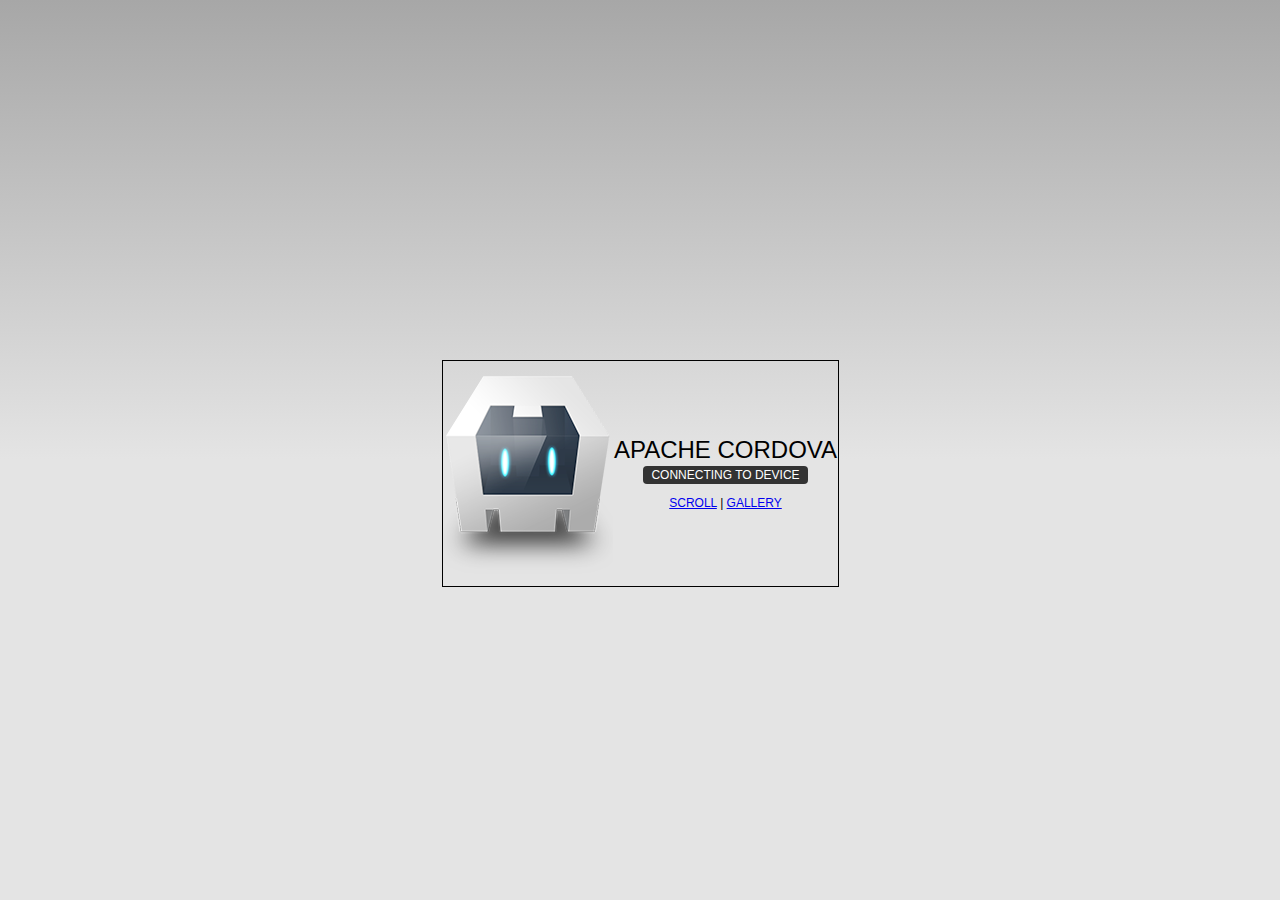
==== index.html @ b30947d6 "Committing common content" ====
<!DOCTYPE html>
<!--
    Licensed to the Apache Software Foundation (ASF) under one
    or more contributor license agreements.  See the NOTICE file
    distributed with this work for additional information
    regarding copyright ownership.  The ASF licenses this file
    to you under the Apache License, Version 2.0 (the
    "License"); you may not use this file except in compliance
    with the License.  You may obtain a copy of the License at

    http://www.apache.org/licenses/LICENSE-2.0

    Unless required by applicable law or agreed to in writing,
    software distributed under the License is distributed on an
    "AS IS" BASIS, WITHOUT WARRANTIES OR CONDITIONS OF ANY
     KIND, either express or implied.  See the License for the
    specific language governing permissions and limitations
    under the License.
-->
<html>
    <head>
        <meta http-equiv="Content-Type" content="text/html; charset=UTF-8" />
        <meta name="format-detection" content="telephone=no" />
        <meta name="viewport" content="user-scalable=no, initial-scale=1, maximum-scale=1, minimum-scale=1, width=device-width, height=device-height, target-densitydpi=device-dpi" />
        <link rel="stylesheet" type="text/css" href="css/index.css" />
        <link rel="stylesheet" href="css/ext/jquery.mobile-1.2.0.min.css" />
        <title>Hello World</title>
        <script type="text/javascript" src="js/ext/jquery-1.9.1.min.js"></script>
         <script type="text/javascript" src="js/ext/jquery.mobile-1.2.0.min.js"></script>
         <script type="text/javascript" src="js/ext/jquery.animate-enhanced.min.js"></script>
        <script type="text/javascript" src="js/ext/iscroll-lite.js"></script>
        <script type="text/javascript" src="../cordova-2.4.0.js"></script>
        <script type="text/javascript" src="js/index.js"></script>
    </head>
    <body>
        <div class="app" id="appEl">
            <h1>Apache Cordova</h1>
            <div id="deviceready" class="blink">
                <p class="event listening">Connecting to Device</p>
                <p class="event received">Device is Ready</p>
                <!--
                <p><a href="spec.html">spec</a></p>
                 -->
                <p>
                    <a href="http://jonathanstark.com/labs/iscroll/examples/horizontal-scroll/">scroll</a> |
                    <a href="http://cubiq.org/dropbox/SwipeView/demo/gallery/">gallery</a>
                </p>
            </div>
        </div>
        <script type="text/javascript">
            app.initialize();
        </script>
    </body>
</html>
---- css/index.css ----
/*
 * Licensed to the Apache Software Foundation (ASF) under one
 * or more contributor license agreements.  See the NOTICE file
 * distributed with this work for additional information
 * regarding copyright ownership.  The ASF licenses this file
 * to you under the Apache License, Version 2.0 (the
 * "License"); you may not use this file except in compliance
 * with the License.  You may obtain a copy of the License at
 *
 * http://www.apache.org/licenses/LICENSE-2.0
 *
 * Unless required by applicable law or agreed to in writing,
 * software distributed under the License is distributed on an
 * "AS IS" BASIS, WITHOUT WARRANTIES OR CONDITIONS OF ANY
 * KIND, either express or implied.  See the License for the
 * specific language governing permissions and limitations
 * under the License.
 */
* {
    -webkit-tap-highlight-color: rgba(0,0,0,0); /* make transparent link selection, adjust last value opacity 0 to 1.0 */
}

body {
    -webkit-touch-callout: none;                /* prevent callout to copy image, etc when tap to hold */
    -webkit-text-size-adjust: none;             /* prevent webkit from resizing text to fit */
    -webkit-user-select: none;                  /* prevent copy paste, to allow, change 'none' to 'text' */
    background-color:#E4E4E4;
    background-image:linear-gradient(top, #A7A7A7 0%, #E4E4E4 51%);
    background-image:-webkit-linear-gradient(top, #A7A7A7 0%, #E4E4E4 51%);
    background-image:-ms-linear-gradient(top, #A7A7A7 0%, #E4E4E4 51%);
    background-image:-webkit-gradient(
        linear,
        left top,
        left bottom,
        color-stop(0, #A7A7A7),
        color-stop(0.51, #E4E4E4)
    );
    background-attachment:fixed;
    font-family:'HelveticaNeue-Light', 'HelveticaNeue', Helvetica, Arial, sans-serif;
    font-size:12px;
    height:200px;
    margin:0px;
    padding:0px;
    text-transform:uppercase;
    width:100%;
}

/* Portrait layout (default) */
.app {
    background:url(../img/logo.png) no-repeat center top; /* 170px x 200px */
    position:absolute;             /* position in the center of the screen */
    left:50%;
    top:50%;
    height:75px;                   /* text area height */
    width:225px;                   /* text area width */
    text-align:center;
    padding:180px 0px 0px 0px;     /* image height is 200px (bottom 20px are overlapped with text) */
    margin:-115px 0px 0px -112px;  /* offset vertical: half of image height and text area height */
                                   /* offset horizontal: half of text area width */
    border: 1px solid black;
}

/* Landscape layout (with min-width) */
@media screen and (min-aspect-ratio: 1/1) and (min-width:400px) {
    .app {
        background-position:left center;
        padding:75px 0px 75px 170px;  /* padding-top + padding-bottom + text area = image height */
        margin:-90px 0px 0px -198px;  /* offset vertical: half of image height */
                                      /* offset horizontal: half of image width and text area width */
    }
}

h1 {
    font-size:24px;
    font-weight:normal;
    margin:0px;
    overflow:auto;
    padding:0px;
    text-align:center;
    width:100%;
    height: 30px;
}

.event {
    border-radius:4px;
    -webkit-border-radius:4px;
    color:#FFFFFF;
    font-size:12px;
    margin:0px 30px;
    padding:2px 0px;
}

.event.listening {
    background-color:#333333;
    display:block;
}

.event.received {
    background-color:#4B946A;
    display:none;
}

@keyframes fade {
    from { opacity: 1.0; }
    50% { opacity: 0.4; }
    to { opacity: 1.0; }
}
 
@-webkit-keyframes fade {
    from { opacity: 1.0; }
    50% { opacity: 0.4; }
    to { opacity: 1.0; }
}
 
.blink {
    animation:fade 3000ms infinite;
    -webkit-animation:fade 3000ms infinite;
}
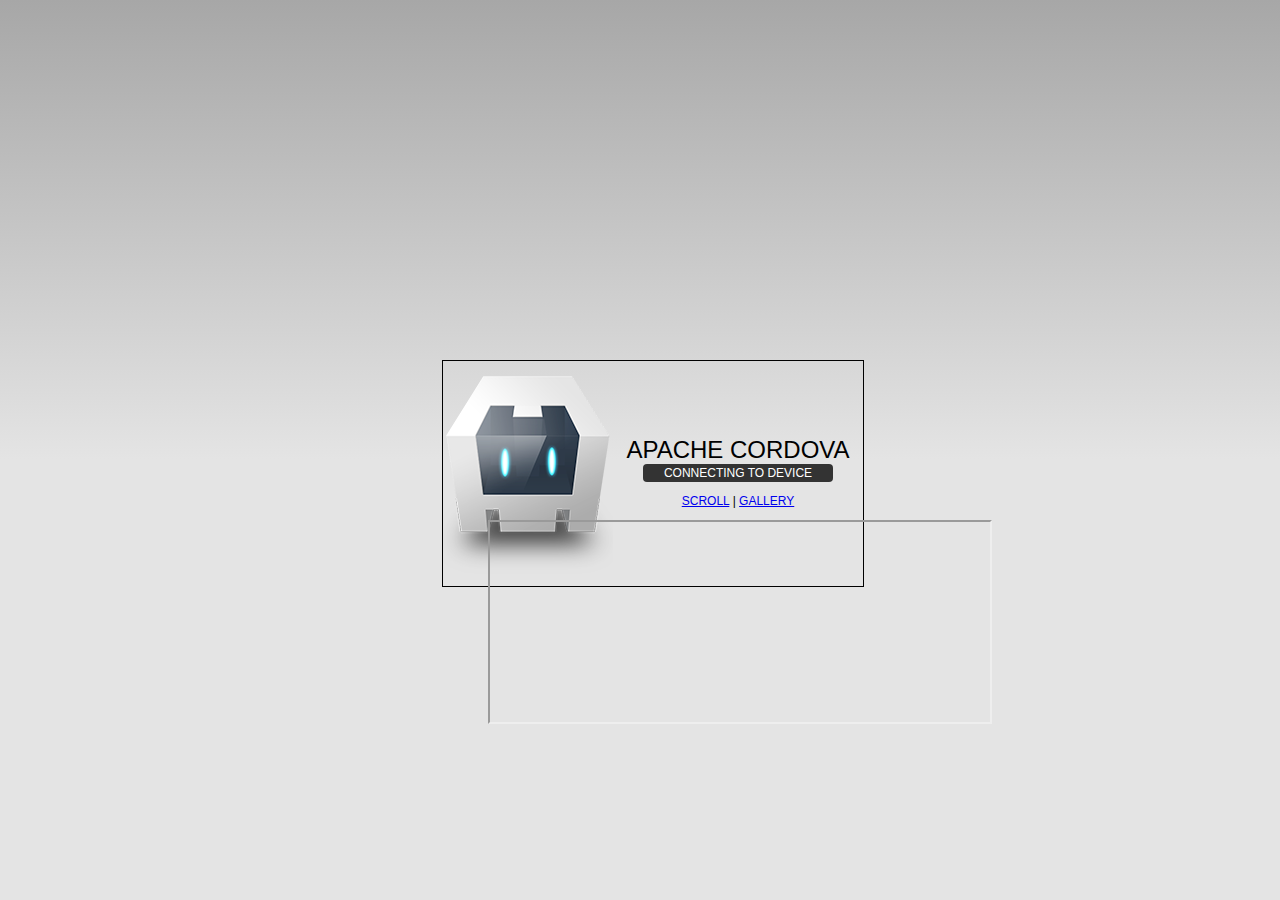
==== commit f4d8ed03: "Adjusting tests to render demos and display localized text" ====
--- a/index.html
+++ b/index.html
@@ -38,14 +38,13 @@
             <div id="deviceready" class="blink">
                 <p class="event listening">Connecting to Device</p>
                 <p class="event received">Device is Ready</p>
-                <!--
-                <p><a href="spec.html">spec</a></p>
-                 -->
-                <p>
-                    <a href="http://jonathanstark.com/labs/iscroll/examples/horizontal-scroll/">scroll</a> |
-                    <a href="http://cubiq.org/dropbox/SwipeView/demo/gallery/">gallery</a>
-                </p>
             </div>
+            <p>
+                <a href="http://jonathanstark.com/labs/iscroll/examples/horizontal-scroll/" target="demo">scroll</a> |
+                <a href="http://cubiq.org/dropbox/SwipeView/demo/gallery/" target="demo">gallery</a>
+            </p>
+            <iframe id="demo" src="http://www.phonegap.com">
+            </iframe>
         </div>
         <script type="text/javascript">
             app.initialize();
--- a/css/index.css
+++ b/css/index.css
@@ -52,7 +52,7 @@
     left:50%;
     top:50%;
     height:75px;                   /* text area height */
-    width:225px;                   /* text area width */
+    width:250px;                   /* text area width */
     text-align:center;
     padding:180px 0px 0px 0px;     /* image height is 200px (bottom 20px are overlapped with text) */
     margin:-115px 0px 0px -112px;  /* offset vertical: half of image height and text area height */
@@ -78,7 +78,6 @@
     padding:0px;
     text-align:center;
     width:100%;
-    height: 30px;
 }
 
 .event {
@@ -100,6 +99,13 @@
     display:none;
 }
 
+#demo {
+	position: relative;
+	left: -50%;
+	width: 200%;
+	height: 200px;
+}
+
 @keyframes fade {
     from { opacity: 1.0; }
     50% { opacity: 0.4; }
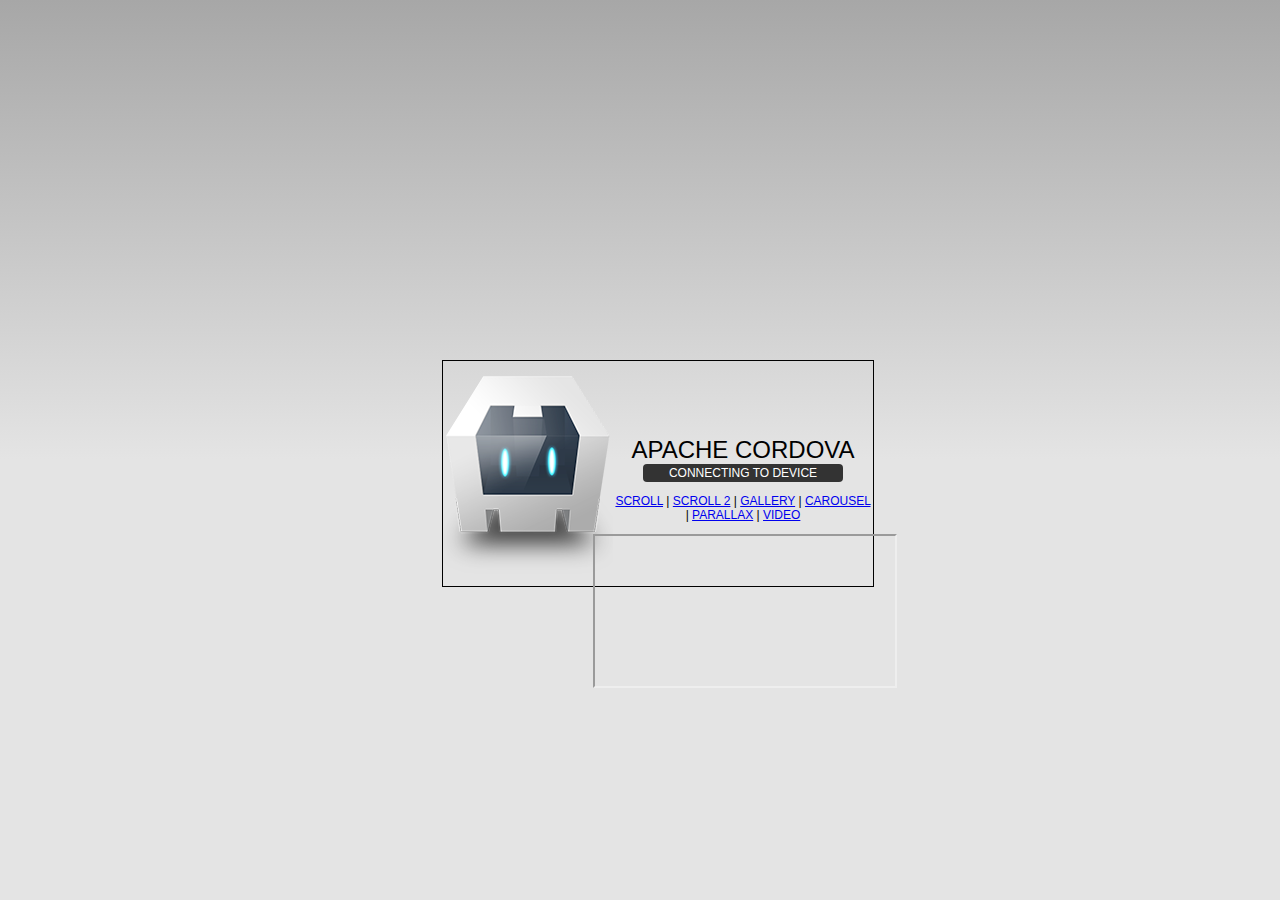
==== commit c48eab67: "Additional demos" ====
--- a/index.html
+++ b/index.html
@@ -41,7 +41,11 @@
             </div>
             <p>
                 <a href="http://jonathanstark.com/labs/iscroll/examples/horizontal-scroll/" target="demo">scroll</a> |
-                <a href="http://cubiq.org/dropbox/SwipeView/demo/gallery/" target="demo">gallery</a>
+                <a href="http://tympanus.net/Tutorials/WebsiteScrolling/" target="demo">scroll 2</a> |
+                <a href="http://cubiq.org/dropbox/SwipeView/demo/gallery/" target="demo">gallery</a> |
+                <a href="http://www.professorcloud.com/mainsite/carousel.htm" target="demo">carousel</a> |
+                <a href="http://whois.wildlife.la" target="demo">parallax</a> |
+                <a href="http://192.168.2.135/~robertoandrade/SAP/Sales_enUS.m4v">video</a>
             </p>
             <iframe id="demo" src="http://www.phonegap.com">
             </iframe>
--- a/css/index.css
+++ b/css/index.css
@@ -52,10 +52,10 @@
     left:50%;
     top:50%;
     height:75px;                   /* text area height */
-    width:250px;                   /* text area width */
+    width:260px;                   /* text area width */
     text-align:center;
-    padding:180px 0px 0px 0px;     /* image height is 200px (bottom 20px are overlapped with text) */
-    margin:-115px 0px 0px -112px;  /* offset vertical: half of image height and text area height */
+    padding:180px 0px 10px 0px;     /* image height is 200px (bottom 20px are overlapped with text) */
+    margin:-200px 0px 0px -132px;  /* offset vertical: half of image height and text area height */
                                    /* offset horizontal: half of text area width */
     border: 1px solid black;
 }
@@ -101,9 +101,8 @@
 
 #demo {
 	position: relative;
-	left: -50%;
-	width: 200%;
-	height: 200px;
+	left: -20px;
+	width: 300px;
 }
 
 @keyframes fade {
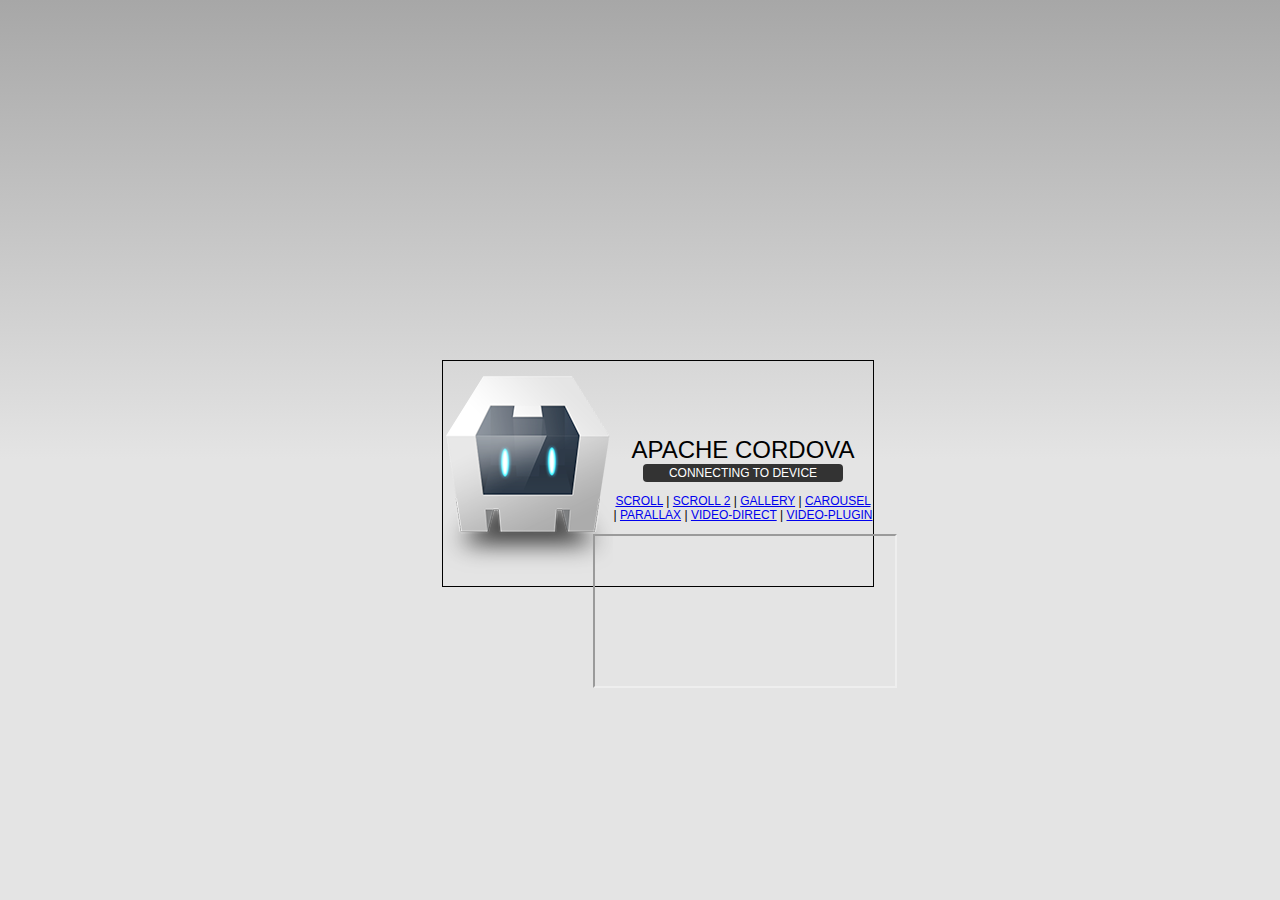
==== commit 9202bf33: "testing video" ====
--- a/index.html
+++ b/index.html
@@ -21,7 +21,7 @@
     <head>
         <meta http-equiv="Content-Type" content="text/html; charset=UTF-8" />
         <meta name="format-detection" content="telephone=no" />
-        <meta name="viewport" content="user-scalable=no, initial-scale=1, maximum-scale=1, minimum-scale=1, width=device-width, height=device-height, target-densitydpi=device-dpi" />
+        <meta name="viewport" content="user-scalable=no, initial-scale=1, maximum-scale=1, minimum-scale=2, width=device-width, height=device-height, target-densitydpi=device-dpi" />
         <link rel="stylesheet" type="text/css" href="css/index.css" />
         <link rel="stylesheet" href="css/ext/jquery.mobile-1.2.0.min.css" />
         <title>Hello World</title>
@@ -31,6 +31,7 @@
         <script type="text/javascript" src="js/ext/iscroll-lite.js"></script>
         <script type="text/javascript" src="../cordova-2.4.0.js"></script>
         <script type="text/javascript" src="js/index.js"></script>
+        <script type="text/javascript" src="../video.js"></script>
     </head>
     <body>
         <div class="app" id="appEl">
@@ -45,7 +46,8 @@
                 <a href="http://cubiq.org/dropbox/SwipeView/demo/gallery/" target="demo">gallery</a> |
                 <a href="http://www.professorcloud.com/mainsite/carousel.htm" target="demo">carousel</a> |
                 <a href="http://whois.wildlife.la" target="demo">parallax</a> |
-                <a href="http://192.168.2.135/~robertoandrade/SAP/Sales_enUS.m4v">video</a>
+                <a href="file:///android_asset/www/video/Consumer_Experience_enUS.m4v" target="demo">video-direct</a> |
+                <a href="javascript:window.plugins.videoPlayer.play('file:///android_asset/www/video/Consumer_Experience_enUS.m4v');">video-plugin</a>
             </p>
             <iframe id="demo" src="http://www.phonegap.com">
             </iframe>
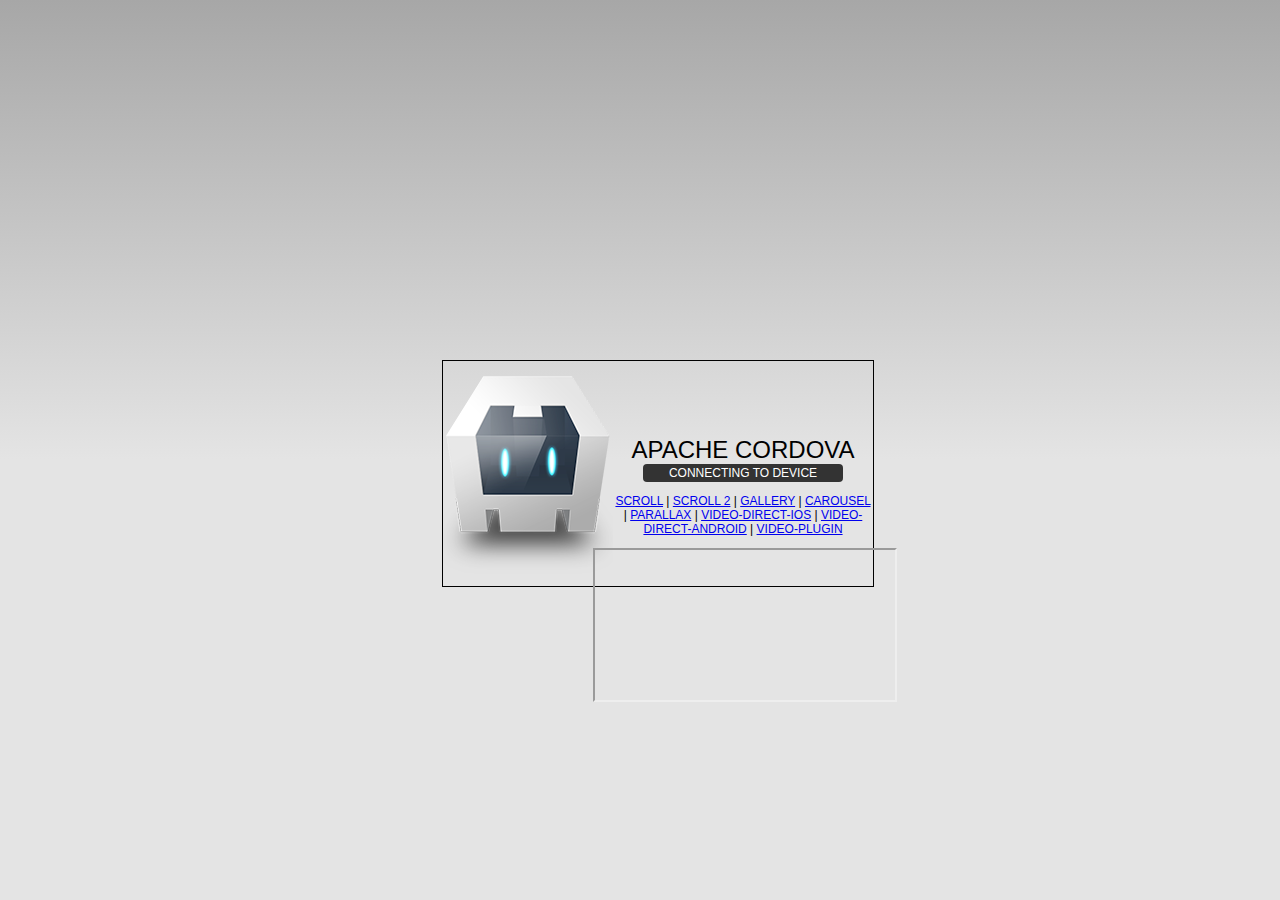
==== commit 24a15250: "testing video" ====
--- a/index.html
+++ b/index.html
@@ -21,7 +21,7 @@
     <head>
         <meta http-equiv="Content-Type" content="text/html; charset=UTF-8" />
         <meta name="format-detection" content="telephone=no" />
-        <meta name="viewport" content="user-scalable=no, initial-scale=1, maximum-scale=1, minimum-scale=2, width=device-width, height=device-height, target-densitydpi=device-dpi" />
+        <meta name="viewport" content="user-scalable=no, initial-scale=1, maximum-scale=1, minimum-scale=1, width=device-width, height=device-height, target-densitydpi=device-dpi" />
         <link rel="stylesheet" type="text/css" href="css/index.css" />
         <link rel="stylesheet" href="css/ext/jquery.mobile-1.2.0.min.css" />
         <title>Hello World</title>
@@ -46,7 +46,8 @@
                 <a href="http://cubiq.org/dropbox/SwipeView/demo/gallery/" target="demo">gallery</a> |
                 <a href="http://www.professorcloud.com/mainsite/carousel.htm" target="demo">carousel</a> |
                 <a href="http://whois.wildlife.la" target="demo">parallax</a> |
-                <a href="file:///android_asset/www/video/Consumer_Experience_enUS.m4v" target="demo">video-direct</a> |
+                <a href="video/Consumer_Experience_enUS.m4v">video-direct-ios</a> |
+                <a href="file:///android_asset/www/video/Consumer_Experience_enUS.m4v">video-direct-android</a> |
                 <a href="javascript:window.plugins.videoPlayer.play('file:///android_asset/www/video/Consumer_Experience_enUS.m4v');">video-plugin</a>
             </p>
             <iframe id="demo" src="http://www.phonegap.com">
